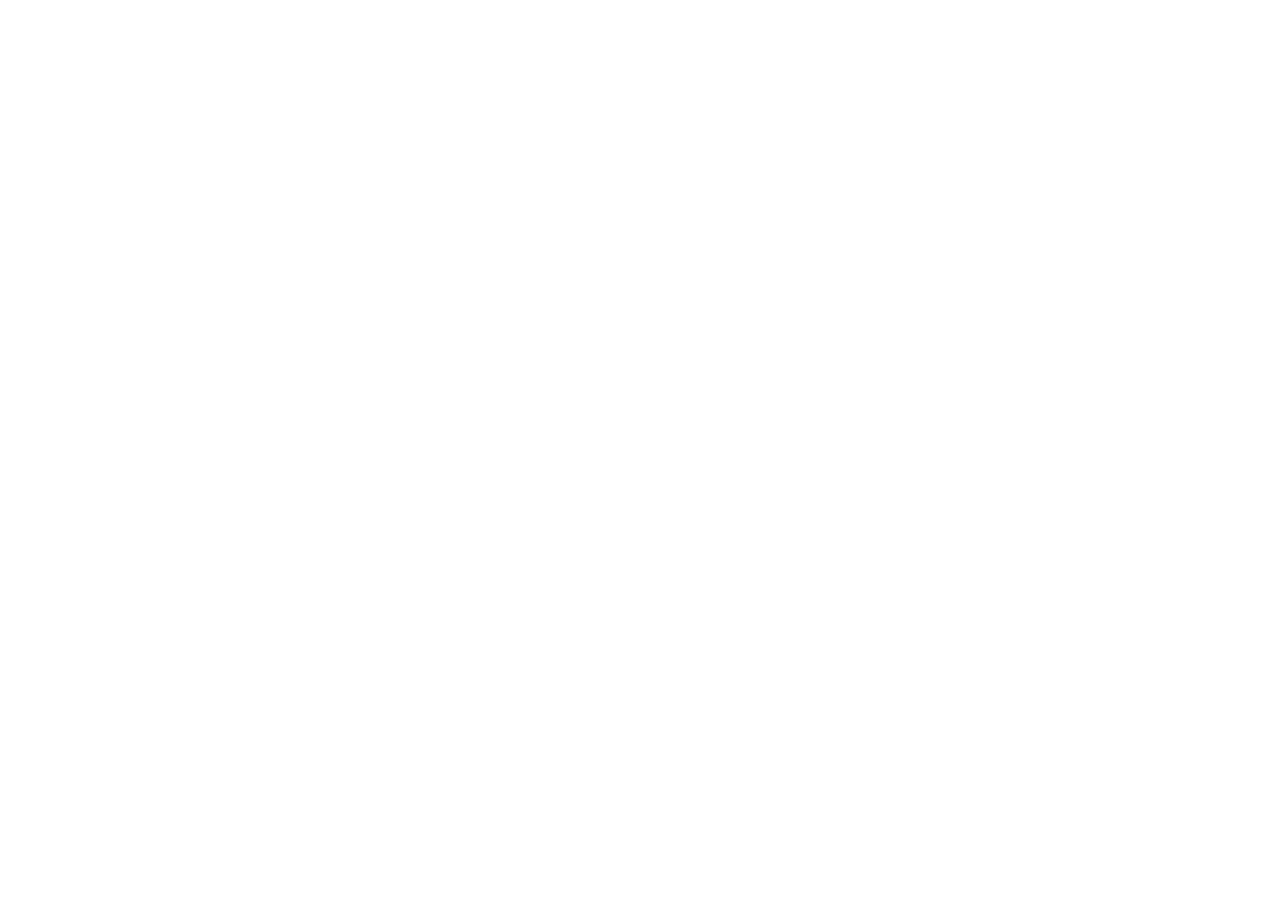
==== Pages/selection.html @ d305b6dd "Added some index.html content" ====
<!DOCTYPE html>
<html lang="en">

<head>
    <meta charset="UTF-8">
    <meta name="viewport" content="width=device-width, initial-scale=1.0">
    <title>Document</title>
    <link rel="stylesheet" href="../css/selection.css">
</head>

<body>


    <script src="https://cdn.jsdelivr.net/npm/js-cookie@2/src/js.cookie.min.js"></script>
    <script src="../js/selection.js"></script>
</body>

</html>
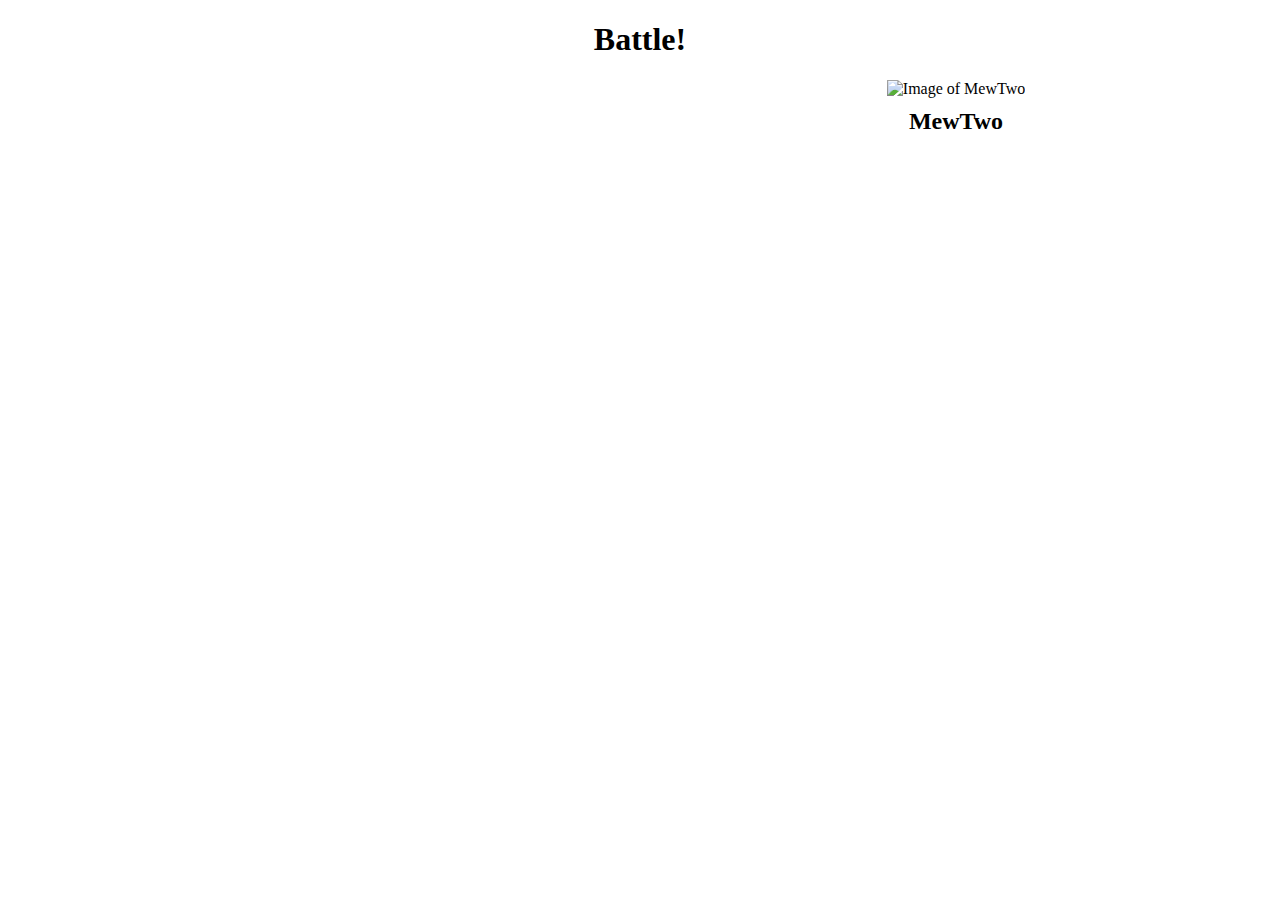
==== commit 19aeeb54: "Edited Selection.html page" ====
--- a/Pages/selection.html
+++ b/Pages/selection.html
@@ -9,7 +9,18 @@
 </head>
 
 <body>
+    <h1>Battle!</h1>
+    <div id="battle-zone">
+        <div id="user-selection">
+            <img src="" alt="">
+            <h2></h2>
+        </div>
 
+        <div id="enemy-pokemon">
+            <img src="https://assets.pokemon.com/assets/cms2/img/pokedex/full/150.png" alt="Image of MewTwo">
+            <h2>MewTwo</h2>
+        </div>
+    </div>
 
     <script src="https://cdn.jsdelivr.net/npm/js-cookie@2/src/js.cookie.min.js"></script>
     <script src="../js/selection.js"></script>
--- a/css/selection.css
+++ b/css/selection.css
@@ -0,0 +1,22 @@
+#battle-zone {
+    display: grid;
+    justify-items: center;
+    align-items: center;
+    grid-template-columns: 1fr 1fr;
+}
+
+h1 {
+    display: grid;
+    justify-items: center;
+    align-items: center;
+}
+
+img {
+    height: 300px;
+}
+
+h2 {
+    text-align: center;
+    padding: 5px;
+    margin: 5px;
+}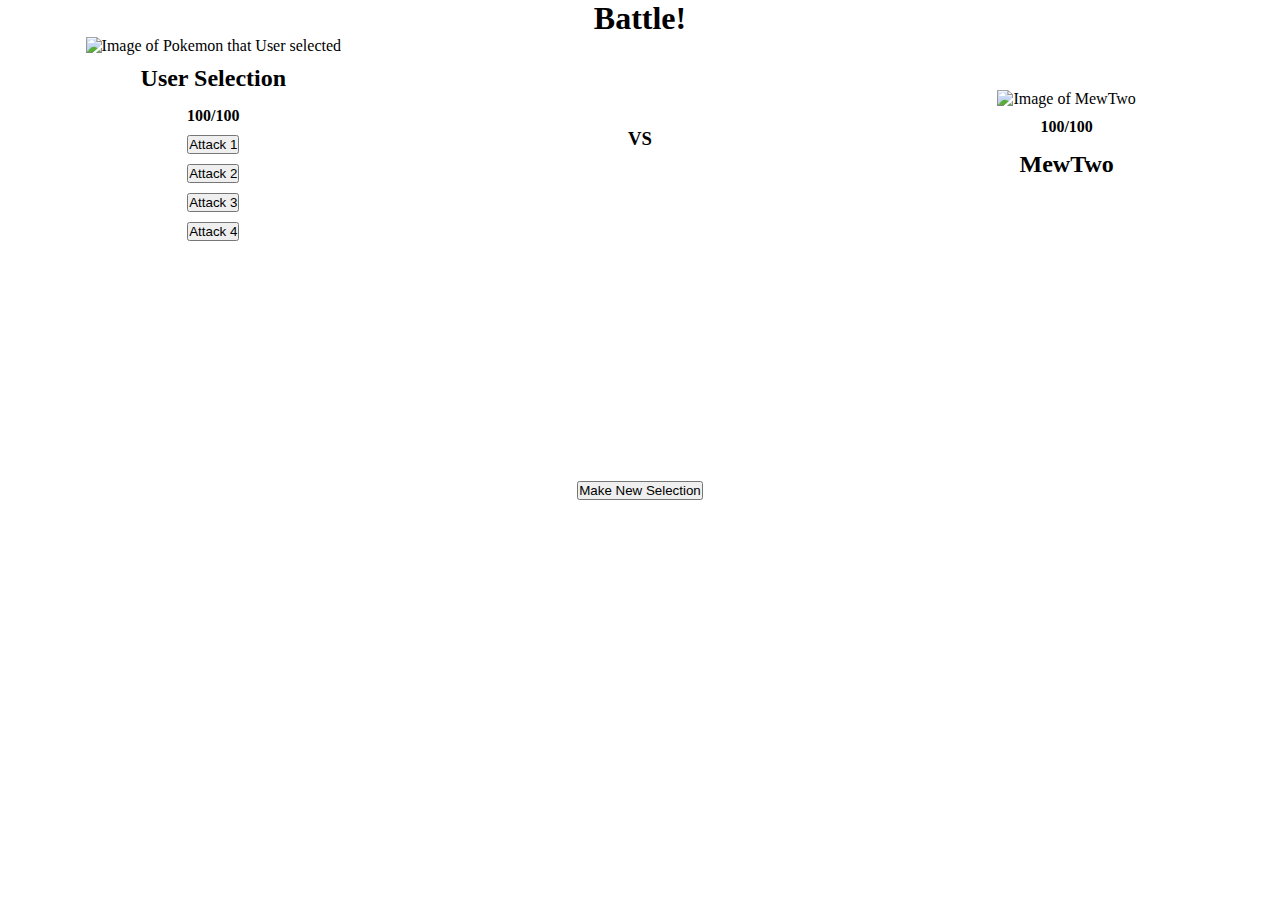
==== commit d79928fd: "Edited selection.html and css for both pages" ====
--- a/Pages/selection.html
+++ b/Pages/selection.html
@@ -11,17 +11,31 @@
 <body>
     <h1>Battle!</h1>
     <div id="battle-zone">
-        <div id="user-selection">
-            <img src="" alt="">
-            <h2></h2>
+        <div id="userSelection">
+            <img src="" alt="Image of Pokemon that User selected">
+            <h2>User Selection</h2>
+            <h4 id="userHP">100/100</h4>
+            <div id="attackButtons">
+                <button id="attackOne">Attack 1</button>
+                <button id="attackTwo">Attack 2</button>
+                <button id="attackThree">Attack 3</button>
+                <button id="attackFour">Attack 4</button>
+            </div>
+        </div>
+
+        <div>
+            <h3>VS</h3>
         </div>
 
         <div id="enemy-pokemon">
             <img src="https://assets.pokemon.com/assets/cms2/img/pokedex/full/150.png" alt="Image of MewTwo">
+            <h4 id="enemyHP">100/100</h4>
             <h2>MewTwo</h2>
         </div>
     </div>
-
+    <div id="returnAndRemove">
+        <button onclick="clearSelection()">Make New Selection</button>
+    </div>
     <script src="https://cdn.jsdelivr.net/npm/js-cookie@2/src/js.cookie.min.js"></script>
     <script src="../js/selection.js"></script>
 </body>
--- a/css/selection.css
+++ b/css/selection.css
@@ -1,8 +1,13 @@
+* {
+    margin: 0;
+    padding: 0;
+}
+
 #battle-zone {
     display: grid;
     justify-items: center;
     align-items: center;
-    grid-template-columns: 1fr 1fr;
+    grid-template-columns: 1fr 1fr 1fr;
 }
 
 h1 {
@@ -19,4 +24,38 @@
     text-align: center;
     padding: 5px;
     margin: 5px;
+}
+
+#userHP {
+    display: grid;
+    justify-items: center;
+    align-items: center;
+    padding: 5px;
+    margin: 5px;
+}
+
+#enemyHP {
+    display: grid;
+    justify-items: center;
+    align-items: center;
+    padding: 5px;
+    margin: 5px;
+}
+
+#attackButtons {
+    display: grid;
+    justify-items: center;
+    align-items: center;
+    grid-template-rows: 1fr 1fr 1fr 1fr;
+    grid-template-columns: 1fr;
+    grid-row-gap: 10px;
+}
+
+#returnAndRemove {
+    display: grid;
+    grid-template-columns: 1fr;
+    justify-items: center;
+    align-items: center;
+    text-align: center;
+    margin: 15em;
 }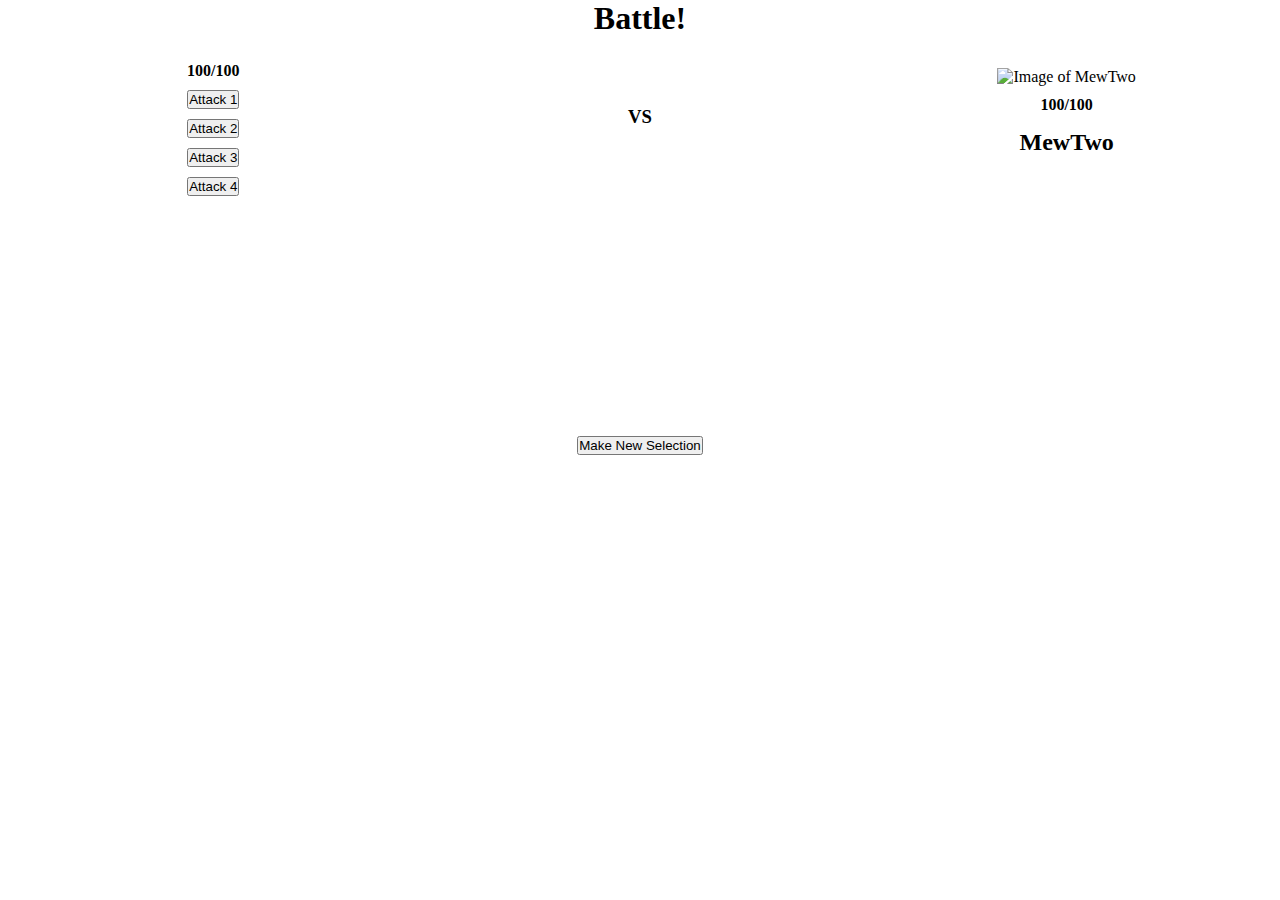
==== commit dfd8e68a: "fixed errors with selection page not showing content needed" ====
--- a/Pages/selection.html
+++ b/Pages/selection.html
@@ -12,14 +12,14 @@
     <h1>Battle!</h1>
     <div id="battle-zone">
         <div id="userSelection">
-            <img src="" alt="Image of Pokemon that User selected">
-            <h2>User Selection</h2>
+            <div id="userImage"></div>
+            <h2 id="userPokemon"></h2>
             <h4 id="userHP">100/100</h4>
             <div id="attackButtons">
-                <button id="attackOne">Attack 1</button>
-                <button id="attackTwo">Attack 2</button>
-                <button id="attackThree">Attack 3</button>
-                <button id="attackFour">Attack 4</button>
+                <button onclick="attackOne()" id="attackOne">Attack 1</button>
+                <button onclick="attackTwo()" id="attackTwo">Attack 2</button>
+                <button onclick="attackThree()" id="attackThree">Attack 3</button>
+                <button onclick="attackFour()" id="attackFour">Attack 4</button>
             </div>
         </div>
 
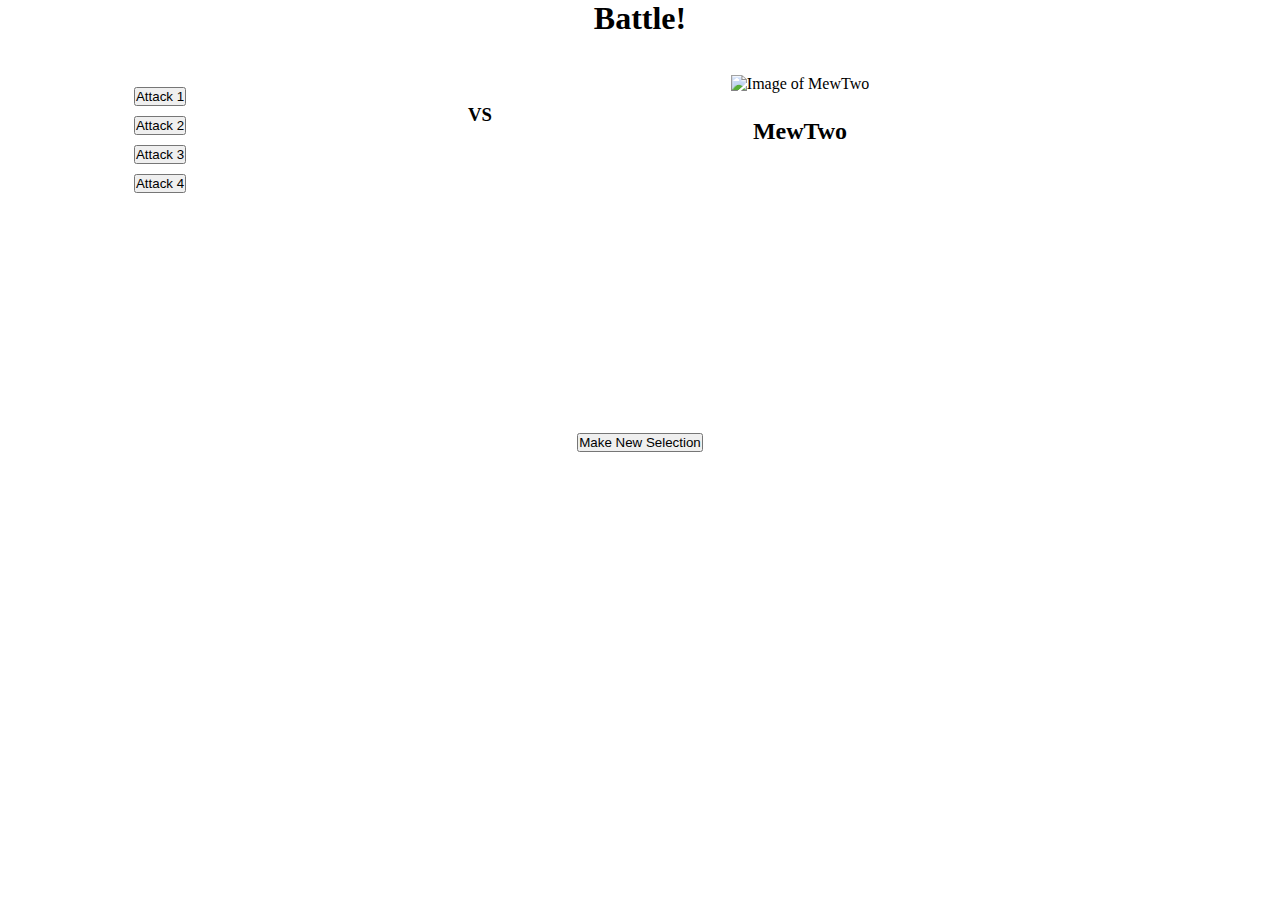
==== commit f5b296f2: "Added cookies for health tracker and injecting hp under each character" ====
--- a/Pages/selection.html
+++ b/Pages/selection.html
@@ -14,7 +14,8 @@
         <div id="userSelection">
             <div id="userImage"></div>
             <h2 id="userPokemon"></h2>
-            <h4 id="userHP">100/100</h4>
+            <h4 id="userHP"></h4>
+            <div id="winLoseContainer"></div>
             <div id="attackButtons">
                 <button onclick="attackOne()" id="attackOne">Attack 1</button>
                 <button onclick="attackTwo()" id="attackTwo">Attack 2</button>
@@ -29,7 +30,7 @@
 
         <div id="enemy-pokemon">
             <img src="https://assets.pokemon.com/assets/cms2/img/pokedex/full/150.png" alt="Image of MewTwo">
-            <h4 id="enemyHP">100/100</h4>
+            <h4 id="enemyHP"></h4>
             <h2>MewTwo</h2>
         </div>
     </div>
--- a/css/selection.css
+++ b/css/selection.css
@@ -7,7 +7,7 @@
     display: grid;
     justify-items: center;
     align-items: center;
-    grid-template-columns: 1fr 1fr 1fr;
+    grid-template-columns: 1fr 1fr 1fr 1fr;
 }
 
 h1 {
@@ -42,6 +42,14 @@
     margin: 5px;
 }
 
+#winLoseContainer {
+    display: grid;
+    justify-items: center;
+    align-items: center;
+    padding: 5px;
+    margin: 5px;
+}
+
 #attackButtons {
     display: grid;
     justify-items: center;
